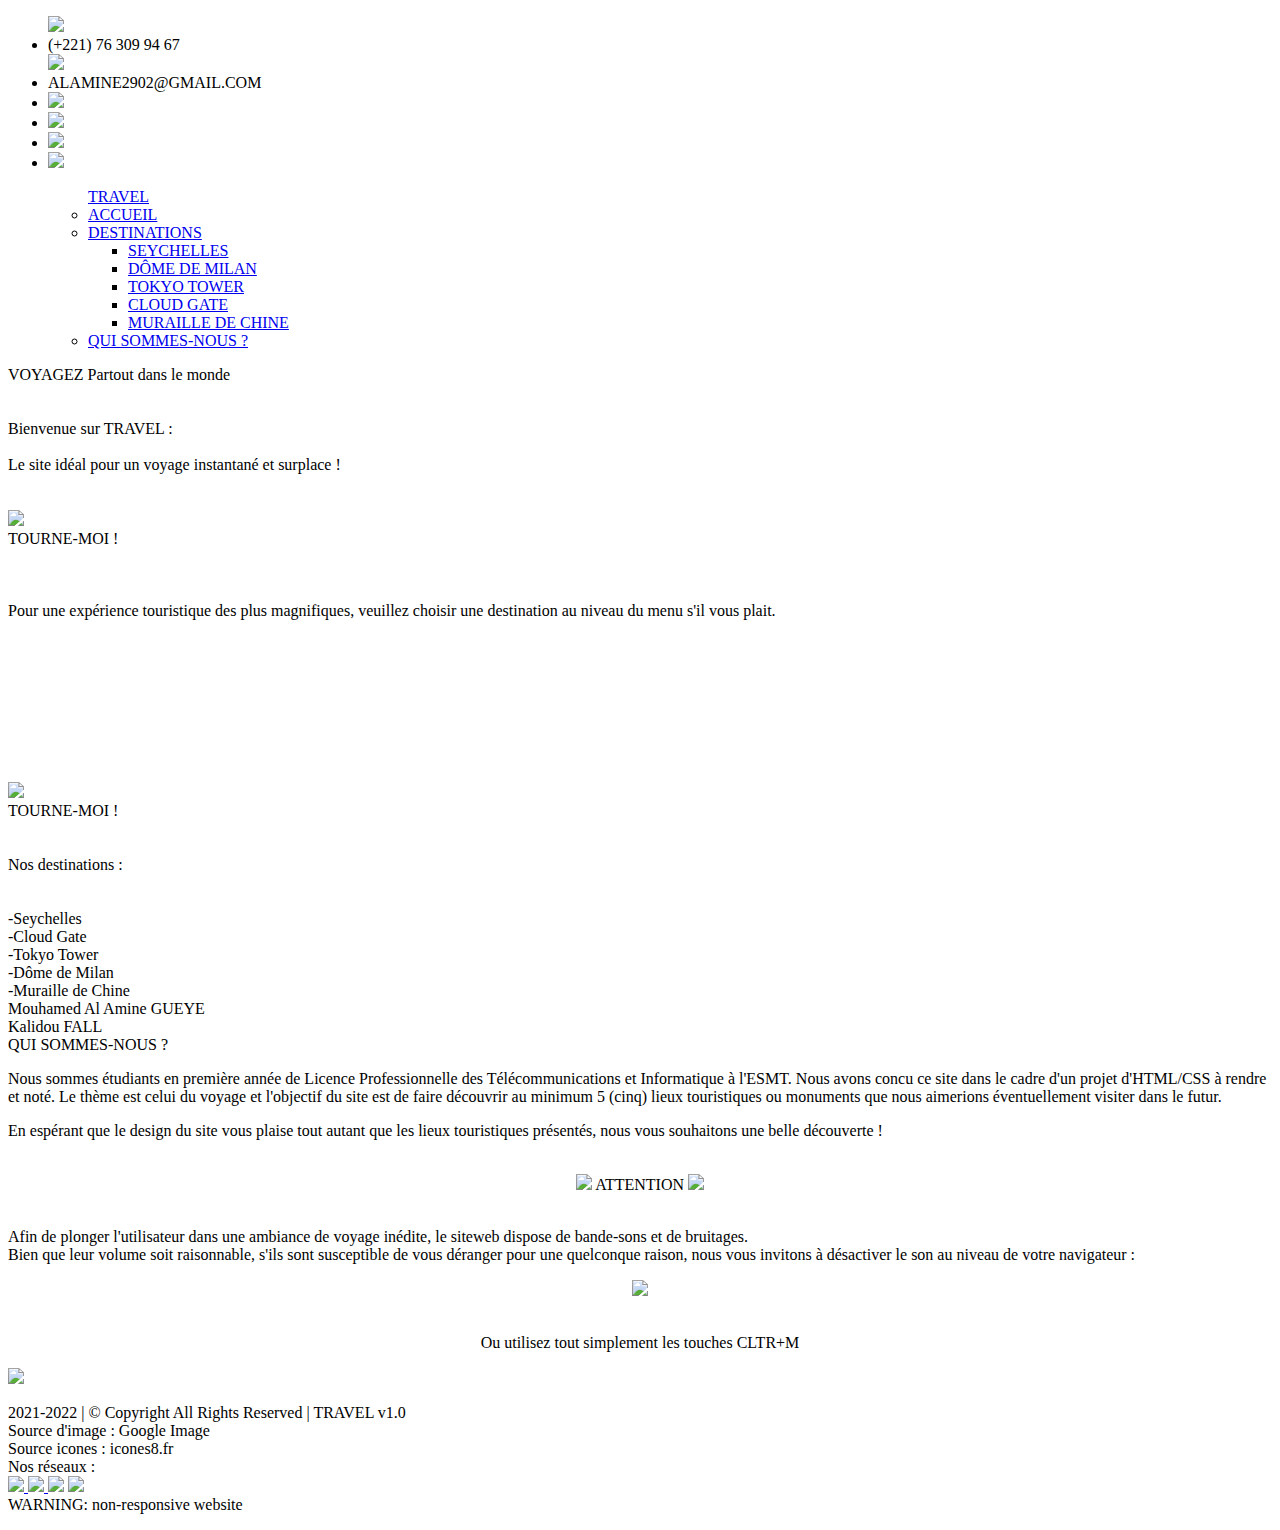
==== index.html @ 3a4a238e "Update index.html" ====
<!DOCTYPE html>
<html>
<head>
	<title>Index</title>
	<meta charset="utf-8">
	<meta name="viewport" content="width=device-width, initial-scale-1.0">
	<link rel="stylesheet" type="text/css" href="main/index.css">
</head>
<body>

<!-- Principal -->
<div id="principal">
		<!-- Entête -->
	<div id="header">
		<ul>
			<img src="https://img.icons8.com/android/24/ffffff/phone.png" height="15" width="auto"><li>(+221) 76 309 94 67</li>
			<img src="https://img.icons8.com/material-rounded/24/ffffff/important-mail.png" height="17" width="auto"><li>
			ALAMINE2902@GMAIL.COM</li>
			<span class="right">
			<li class="right"><a href="index.html"><img src="https://img.icons8.com/material-outlined/24/ffffff/home--v2.png" height="19"></a></li>
			<li class="right"><a href="#"><img src="https://img.icons8.com/android/24/ffffff/globe.png" height="18"></a></li>
			<li class="right"><img src="https://img.icons8.com/material-rounded/24/ffffff/get-revenue.png" height="19"></li>
			<li class="right"><img src="https://img.icons8.com/metro/26/ffffff/zoom-in.png" height="20">
			</li>
			</span>
		</ul>
	</div>
	<!-- Bruitage avion (un peu de Javascript était nécessaire) -->
	<audio id="avion" src="avion.mp4" autoplay="yes">navigateur incompatible</audio>
<script type="text/javascript">
var monElementAudio = document.getElementById('avion');
monElementAudio.volume = 0.1;
</script>

		<!-- Contenu -->
	<div id="container">
			<!-- Navigateur principal -->
			<ul>
				<nav id="menu">
				<ul>	
		<a class="left-box" href="index.html">TRAVEL</a>
				  <li class="btn"><a href="#">ACCUEIL</a></li>
				  <li class="btn"><a href="#">DESTINATIONS</a>
				    <ul>
				      <li><a href="seychelles.html">SEYCHELLES</a></li>
				      <li><a href="domedemilan.html">DÔME DE MILAN</a></li>
				      <li><a href="tokyotower.html">TOKYO TOWER</a></li>
				      <li><a href="cloudgate.html">CLOUD GATE</a></li>
				      <li><a href="murailledechine.html">MURAILLE DE CHINE</a></li>
				    </ul>
				  </li>
				  <li class="btn"><a href="#who">QUI SOMMES-NOUS ?</a></li>
				</ul>
				</nav>
			</ul>
			<!-- Logo animation -->
<div class="title">
	<span class="text1">VOYAGEZ</span>
	<span class="text2">Partout dans le monde</span>
</div>

		<!-- Carte 1 -->
<div class="cardcontainer">
	<div class="carte">
		<div class="devant"><br><br>Bienvenue sur <span class="travel">TRAVEL</span> :<br><br>Le site idéal pour un voyage instantané et surplace !<br><br><br><img src="https://img.icons8.com/windows/96/000000/loop-left-rotation.png" height="30" /><br><span class="averto">TOURNE-MOI !</span></div>
		<div class="derriere"><br><br><br>Pour une expérience touristique des plus magnifiques, veuillez choisir une destination au niveau du menu s'il vous plait.</div>
	</div>
</div>


		<!-- Carte 2 -->
<div class="cardcontainer2">
	<div class="carte2">
		<div class="devant2"><br><br><br><br><br><br><br><br><br><img src="https://img.icons8.com/windows/96/000000/loop-left-rotation.png" height="30" /><br><span class="averto">TOURNE-MOI !</span></div>
		<div class="derriere2"><br><br>Nos destinations :<br><br><br>-Seychelles<br>-Cloud Gate<br>-Tokyo Tower<br>-Dôme de Milan<br>-Muraille de Chine</div>
	</div>
</div>
		<!-- Conteneur 2 -->
		<div class="pied">
			<section id="who"></section>
		<div class="container2">
		<div class="members">
				<div class="member1"></div>

				<div class="member2"></div>

		</div>
		<div class="nom1">Mouhamed Al Amine GUEYE</div>
		<div class="nom2">Kalidou FALL</div>
		</div>
		<!-- Pied de page -->

	<main class="content" role="main">
		
  <span class="qui">QUI SOMMES-NOUS ?</span>
		
  <div class="text">
  <p>Nous sommes étudiants en première année de Licence Professionnelle des Télécommunications et Informatique à l'ESMT. Nous avons concu ce site dans le cadre d'un projet d'HTML/CSS à rendre et noté. Le thème est celui du voyage et l'objectif du site est de faire découvrir au minimum 5 (cinq) lieux touristiques ou monuments que nous aimerions éventuellement visiter dans le futur.</p>

  <p>En espérant que le design du site vous plaise tout autant que les lieux touristiques présentés, nous vous souhaitons une belle découverte !<br><br>

  	<center><img src="https://img.icons8.com/fluent/48/000000/box-important.png">
  	<span class="ATTENTION">ATTENTION </span><img src="https://img.icons8.com/fluent/48/000000/box-important.png"></center><br></p>
  	<p>Afin de plonger l'utilisateur dans une ambiance de voyage inédite, le siteweb dispose de bande-sons et de bruitages.<br>Bien que leur volume soit raisonnable, s'ils sont susceptible de vous déranger pour une quelconque raison, nous vous invitons à désactiver le son au niveau de votre navigateur :</p>
  	<center><img class="attention" src="attention.png"><center>
  	<br><p>Ou utilisez tout simplement les touches CLTR+M</p>
  </div>
  <img class="plane" src="https://img.icons8.com/cute-clipart/64/000000/airplane-mode-on.png"/>
 </main>

<footer class="fixed_footer">
  <div class="content">
    <p>2021-2022 | © Copyright All Rights Reserved | TRAVEL v1.0 <br>Source d'image : Google Image<br>Source icones : icones8.fr<br> Nos réseaux :<br>
    	<a href="https://www.instagram.com/skyla_travel_senegal/?hl=fr" target="_blank">
    		<img class="reseau" src="https://img.icons8.com/fluent/48/000000/instagram-new.png" height="25">
    	</a>
    	<a href="https://www.facebook.com/groups/583351531822187" target="_blank"><img class="reseau" src="https://img.icons8.com/office/16/000000/facebook.png" height="23">
    	</a>
    	<a href="https://web.whatsapp.com" target="_blank"><img class="reseau" src="https://img.icons8.com/offices/30/000000/whatsapp.png" height="23"></a>
    	<a href="https://twitter.com/travel" target="_blank"><img src="https://img.icons8.com/color/48/000000/twitter.png" height="23"></a><br>WARNING: non-responsive website
    	</p>
  </div>
</footer>
</div>
</body>
</html>
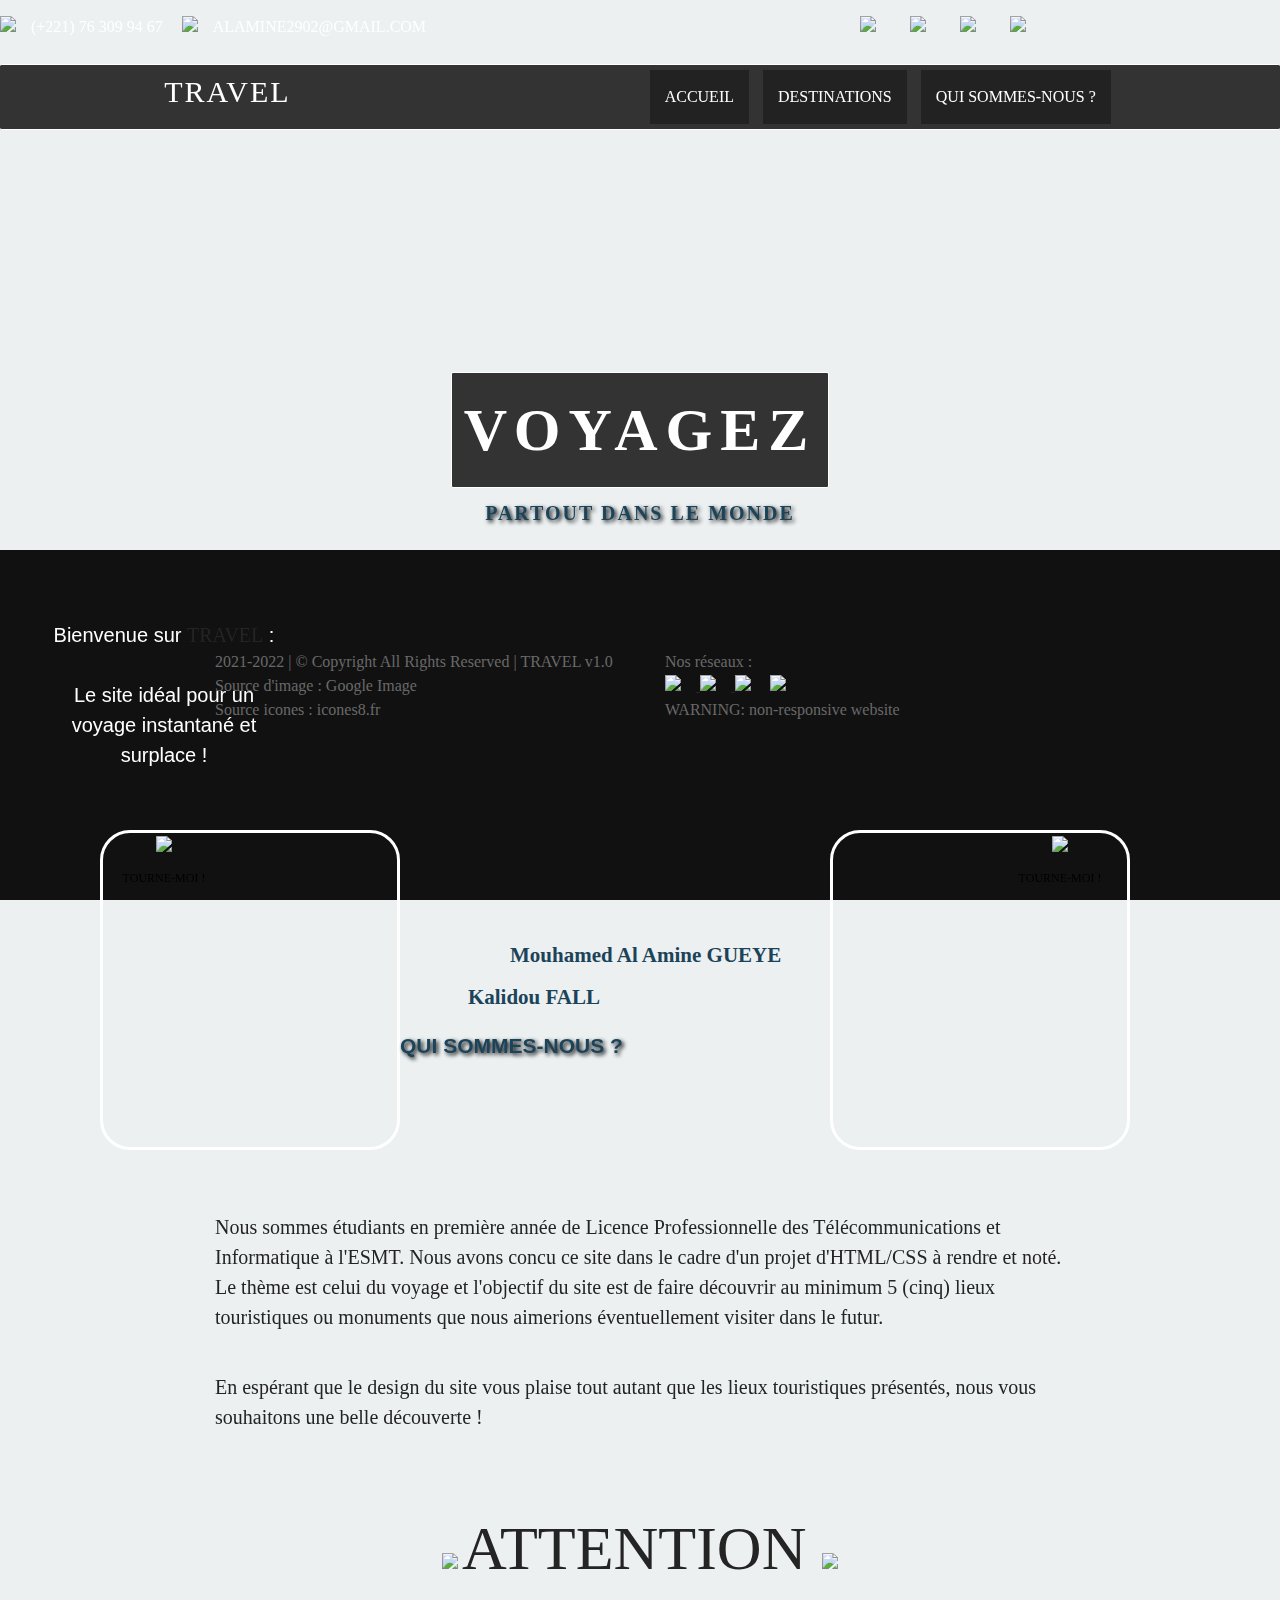
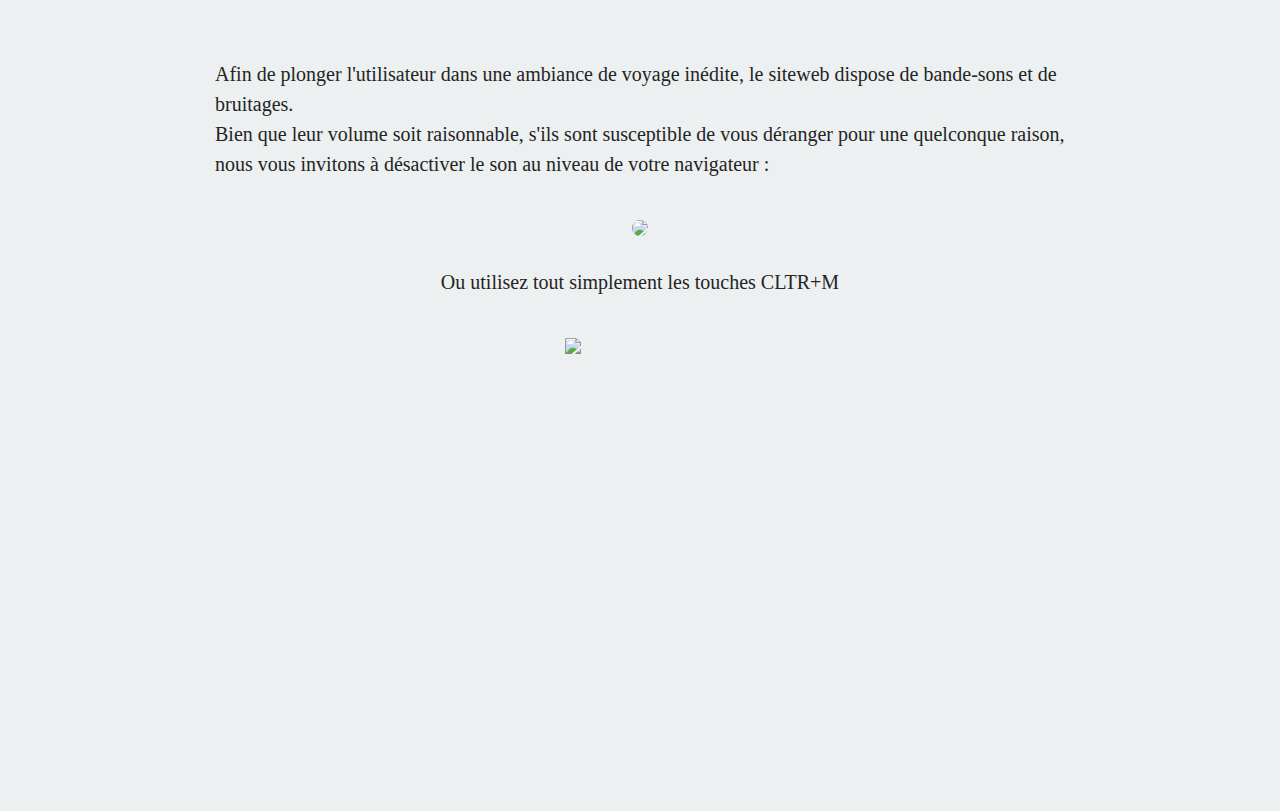
==== commit f1a44195: "Update index.html" ====
--- a/index.html
+++ b/index.html
@@ -4,7 +4,7 @@
 	<title>Index</title>
 	<meta charset="utf-8">
 	<meta name="viewport" content="width=device-width, initial-scale-1.0">
-	<link rel="stylesheet" type="text/css" href="main/index.css">
+	<link rel="stylesheet" type="text/css" href="index.css">
 </head>
 <body>
 
--- a/index.css
+++ b/index.css
@@ -0,0 +1,384 @@
+/*Background*/
+body{
+	background-image: url(travel4.jpg);
+	background-repeat: no-repeat;
+}
+/*Navigateur d'entête*/
+li{
+	display: inline-block;
+	text-decoration: none;
+	padding: 15px;
+	color: white;
+	font-color: inherit,serif, sans-serif;
+	font-size: 16px;
+}
+span.right{
+	padding-left: 400px;
+}
+/*Navigateur principal*/
+* {
+	box-sizing: border-box;
+}
+nav#menu ul {
+	background-color: #333333;
+	list-style: none;
+	margin: 0;
+	padding: 0px;
+	text-align: center;
+	font-family: serif,sans-serif;
+	border-color: white;
+	border-width: 0.5px;
+	border-style: solid;
+	border-radius: 2px;
+	border-left: none;
+	border-right: none;
+	margin-top: 10px;
+}
+nav#menu li{
+	display: inline-block;
+	margin: 5px;
+	padding:0;
+	font-family: serif,sans-serif;
+}
+#menu li a {
+	background-color: #333;
+	color: #FFFFFF;
+	display: block;
+	padding: 15px;
+	text-decoration: none;
+	font-family: serif,sans-serif;
+}
+nav#menu li a:hover {
+	color: #1b4359;
+}
+/* ss menu */
+nav#menu ul li ul {
+	opacity: 0;
+	margin-left:-20px;
+	visibility: hidden;
+	z-index: 5;
+	transition: all 0.25s ease 0s;
+	border-top: none;
+	margin: 0;
+	/* display:none; */
+}
+nav#menu li ul li{
+		display: block;
+		margin: 0;
+}
+nav#menu ul li a {
+	  background-color: #222;
+}
+nav#menu ul li:hover ul {
+	  opacity: 1;
+		margin-left:0;
+	  visibility: visible;
+}
+nav#menu ul li ul {
+ position:absolute;
+}
+a.left-box{
+	color: white;
+	font-color: inherit,serif, sans-serif;
+	font-size: 30px;
+	display: inline-block;
+	text-decoration: none;
+	align-items: center;
+	margin-right: 350px;
+	font-family: sans-serif,serif, inherit;
+	letter-spacing: 2px;
+	margin-bottom: 0px;
+}
+/*Logo animation*/
+*{
+	padding: 0;
+	margin: 0;
+	font-family: sans-serif;
+}
+div.title{
+	text-align: center;
+	position: absolute;
+	transform: translate(-50%,-50%);
+	width: 100%;
+	top: 50%;
+	left: 50%;
+}
+div.title span.text2{
+	display: block;
+	text-transform: uppercase;
+	font-size: 20px;
+	color: #1b4359;
+	font-weight: bold;
+	text-shadow: black 0.1em 0.1em 0.2em;
+	font-family: inherit,sans-serif,serif;
+	letter-spacing: 2px;
+
+}
+span.text1{
+	color: white;
+	font-size: 60px;
+	letter-spacing: 8px;
+	padding-left: 25px;
+	padding: 12px;
+	margin-bottom: 10px;
+	font-weight: 700;
+	position: relative;
+	animation: text 3s 1;
+	background: #333;
+	background-position: center;
+	position: relative;
+	display: inline-block;
+	border-style: solid;
+	border-color: white;
+	border-width: 0.5px;
+	border-radius: 2px;
+}
+span.text2{
+	
+	
+}
+
+@keyframes text{
+	0%{
+		color: #1b4359;
+		margin-bottom: -60px;
+	}
+	30%{
+		letter-spacing: 25px;
+		margin-bottom: -40px;
+	}
+	85%{
+		letter-spacing: 9px;
+		margin-bottom: -40px;
+	}
+}
+/*Carte 1*/
+
+div.cardcontainer{
+	position: absolute;
+	width: 250px;
+	height: 380px;
+	top: 50%;
+	left: 5%;
+	transform: translate(-50%,-50%);
+	margin-top: 300px;
+	margin-left: 100px;
+}
+div.carte{
+	position: absolute;
+	width: 100%;
+	height: 100%;
+	transform-style: preserve-3d;
+	transition: all 1s ease;
+}
+div.devant{
+	position: absolute;
+	width: 100%;
+	height: 100%;
+	backface-visibility: hidden;
+	background-image: url(hublot1.jpg);
+	color: white;
+	text-align: center;
+	font-family: sans-serif,serif;
+	border-radius: 50px;
+	font-weight: bolder;
+	font-size: 20px;
+}
+
+span.averto{
+    color: black;
+    font-size: 12px;
+}
+div.derriere{
+	position: absolute;
+	width: 100%;
+	height: 100%;
+	backface-visibility: hidden;
+	background-image: url(image.jpg);
+	color: white;
+	text-align: center;
+	font-family: sans-serif,serif;
+	border-radius: 50px;
+	font-weight: bolder;
+	font-size: 20px;
+	transform: rotateY(180deg);
+}
+
+div.carte:hover{
+	transform: rotateY(180deg);
+}
+
+/*Carte 2*/
+
+div.cardcontainer2{
+	position: absolute;
+	width: 250px;
+	height: 380px;
+	top: 50%;
+	left: 75%;
+	transform: translate(-50%,-50%);
+	margin-top: 300px;
+	margin-left: 100px;
+}
+div.carte2{
+	position: absolute;
+	width: 100%;
+	height: 100%;
+	transform-style: preserve-3d;
+	transition: all 1s ease;
+}
+div.devant2{
+	position: absolute;
+	width: 100%;
+	height: 100%;
+	backface-visibility: hidden;
+	background-image: url(citation.png);
+	color: white;
+	text-align: center;
+	font-family: sans-serif,serif;
+	border-radius: 50px;
+	font-weight: bolder;
+	font-size: 20px;
+	background-position: 50%;
+}
+
+div.derriere2{
+	position: absolute;
+	width: 100%;
+	height: 100%;
+	backface-visibility: hidden;
+	background-image: url(destinations.jpg);
+	color: white;
+	text-align: center;
+	font-family: sans-serif,serif;
+	border-radius: 50px;
+	font-weight: bolder;
+	font-size: 20px;
+	transform: rotateY(180deg);
+}
+
+div.carte2:hover{
+	transform: rotateY(180deg);
+}
+
+/*membres*/
+
+div.members{
+	margin-top: 800px;
+	margin-left: 100px;
+}
+div.member1{
+	background-image: url(member1.jfif);
+	width: 300px;
+	height: 320px;
+	float: left;
+	border-radius: 30px;
+	border-style: solid;
+	border-color: white;
+	margin-top: -100px;
+}
+
+div.member2{
+	background-image: url(member2.jpeg);
+	width: 300px;
+	height: 320px;
+	float: right;
+	border-radius: 30px;
+	border-style: solid;
+	border-color: white;
+	margin-right: 150px;
+	margin-top: -100px;
+}
+span.qui{
+	font-size: 21px;
+	text-align: center;
+	padding-bottom: 30px;
+	color: #1b4359;
+	font-family: sans-serif;
+	text-shadow: black 0.1em 0.1em 0.2em;
+	font-weight: bold;
+
+}
+div.nom1{
+	padding-top: 10px;
+	padding-left: 110px;
+	color: #1b4359;
+	font-size: 21px;
+	font-weight: bold;
+	float: left;
+}
+div.nom2{
+	padding-top: 10px;
+	padding-right: 230px;
+	color: #1b4359;
+	font-size: 21px;
+	font-weight: bold;
+	float: right;
+}
+
+/*Pied de page*/
+
+@import url(https://fonts.googleapis.com/css?family=Merriweather:300,900);
+
+*, *:before, *:after{
+  box-sizing: border-box;
+  font: 300 1em/1.5 'Merriweather', serif; color: #242424;
+  padding: 0; margin: 0;
+}
+html, div.pied{background: rgb(236, 240, 241);}
+
+.content{
+  width: 850px; 
+  margin: auto;
+  margin-bottom: 350px; /* Same height as footer */
+  padding: 100px 0;
+}
+  h1{
+    color: #111;
+    font-size: 3em;
+    font-weight: 900;
+    padding: 0 0 20px 0;
+  }
+  h2{
+    color: #111;
+    font-size: 2em;
+    font-weight: 900;
+    padding: 0 0 15px 0;
+  }
+  p{
+    font-size: 1.25em;
+    padding: 0 0 40px 0;
+  }
+
+.fixed_footer{
+  width: 100%;
+  height: 350px;
+  background: #111;
+  position: fixed; left: 0; bottom: 0;
+  z-index: -100;
+}
+   .fixed_footer p{
+    color: #696969;
+    column-count: 2;
+    column-gap: 50px;
+    font-size: 1em;
+    font-weight: 300;
+  }
+/*Texte*/
+div.text{
+	padding-top: 150px;
+}
+span.ATTENTION{
+	font-size: 62px;
+}
+img.attention{
+	border-radius: 20px;
+}
+
+/*Images*/
+img.plane{
+	margin-left: 350px;
+}
+img.reseau{
+	margin-right: 15px;
+}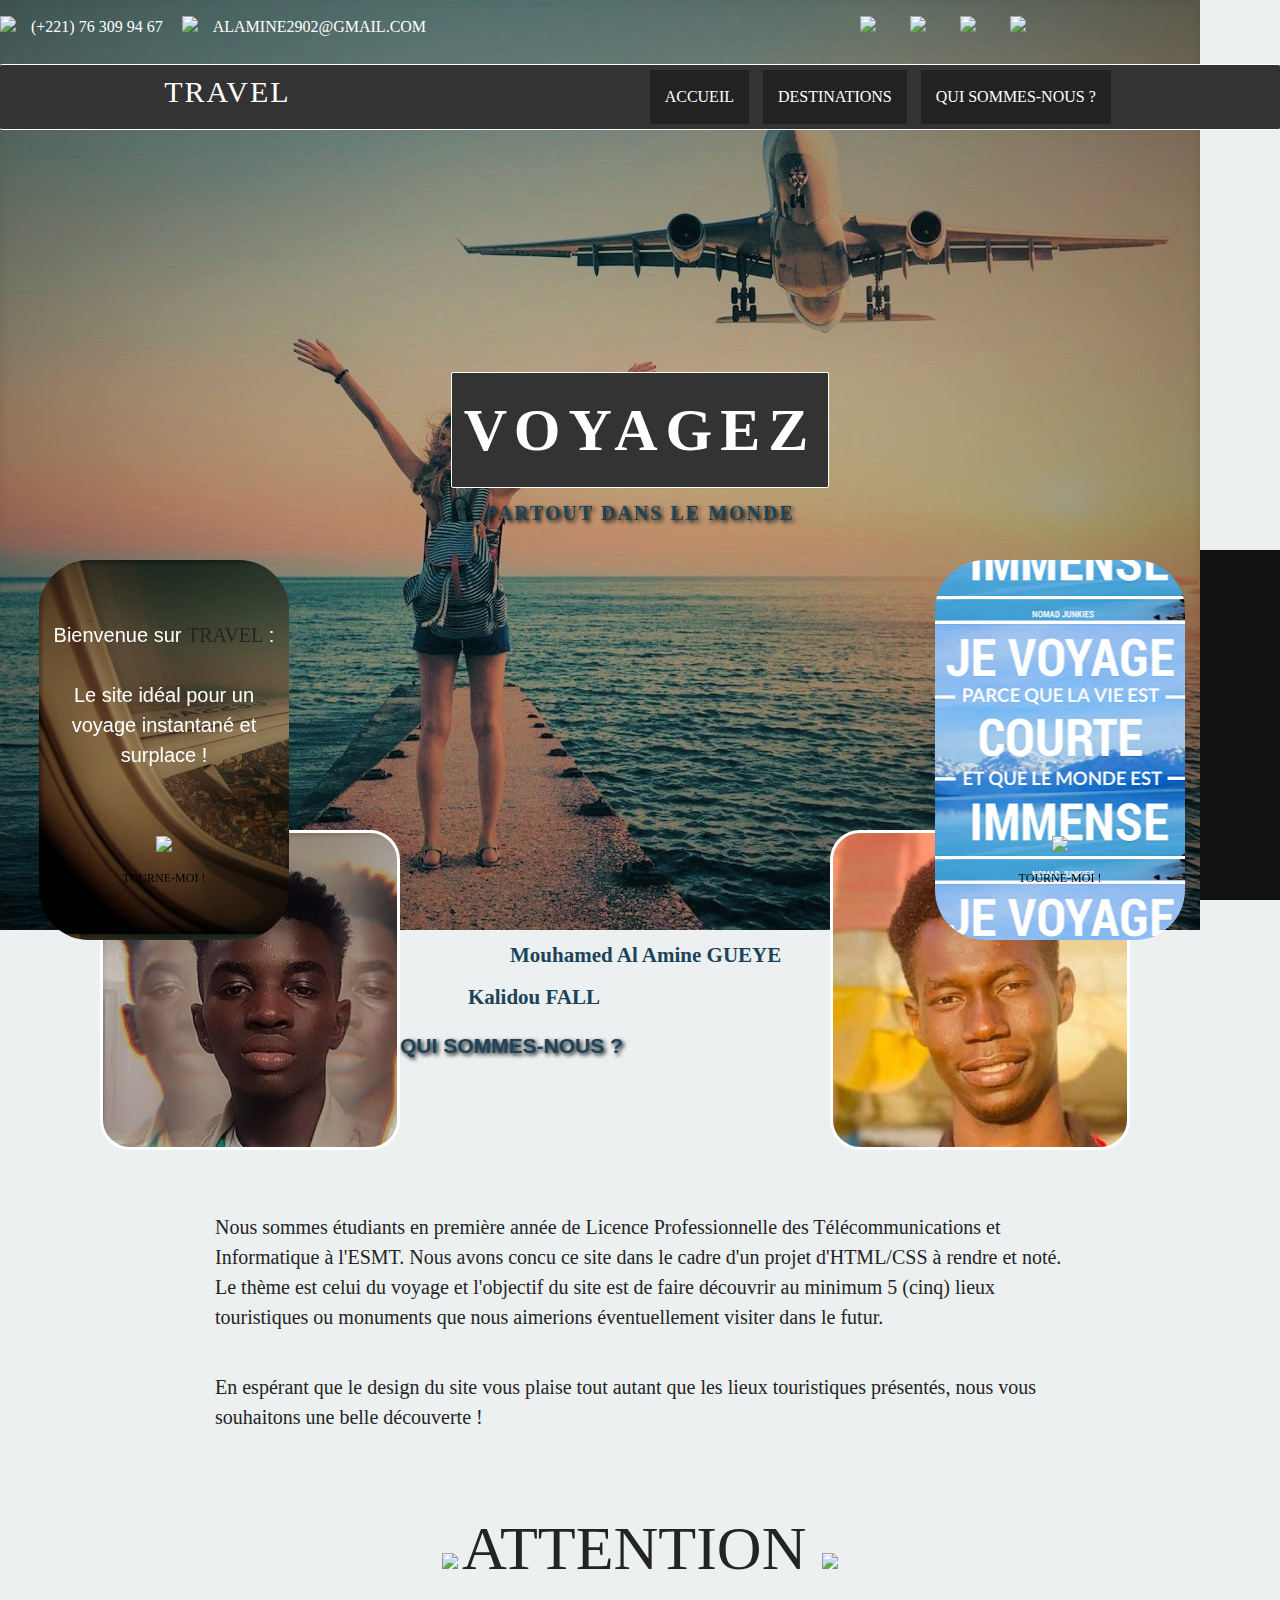
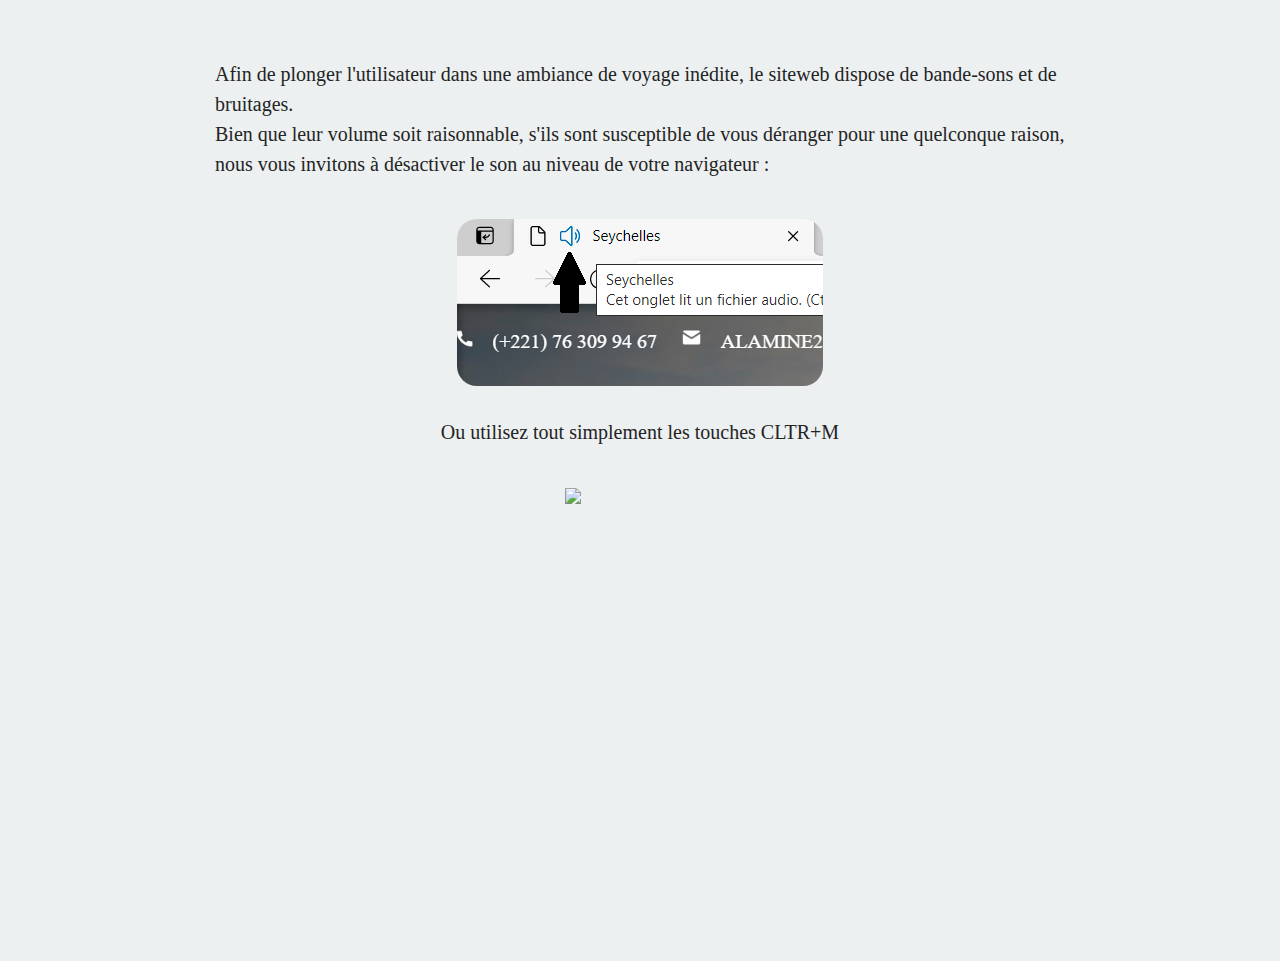
==== commit 64f32007: "Update index.html" ====
--- a/index.html
+++ b/index.html
@@ -5,6 +5,7 @@
 	<meta charset="utf-8">
 	<meta name="viewport" content="width=device-width, initial-scale-1.0">
 	<link rel="stylesheet" type="text/css" href="index.css">
+<link rel="icon" type="image/png" sizes="16x16" href="https://img.icons8.com/cute-clipart/64/000000/airplane-mode-on.png">
 </head>
 <body>
 
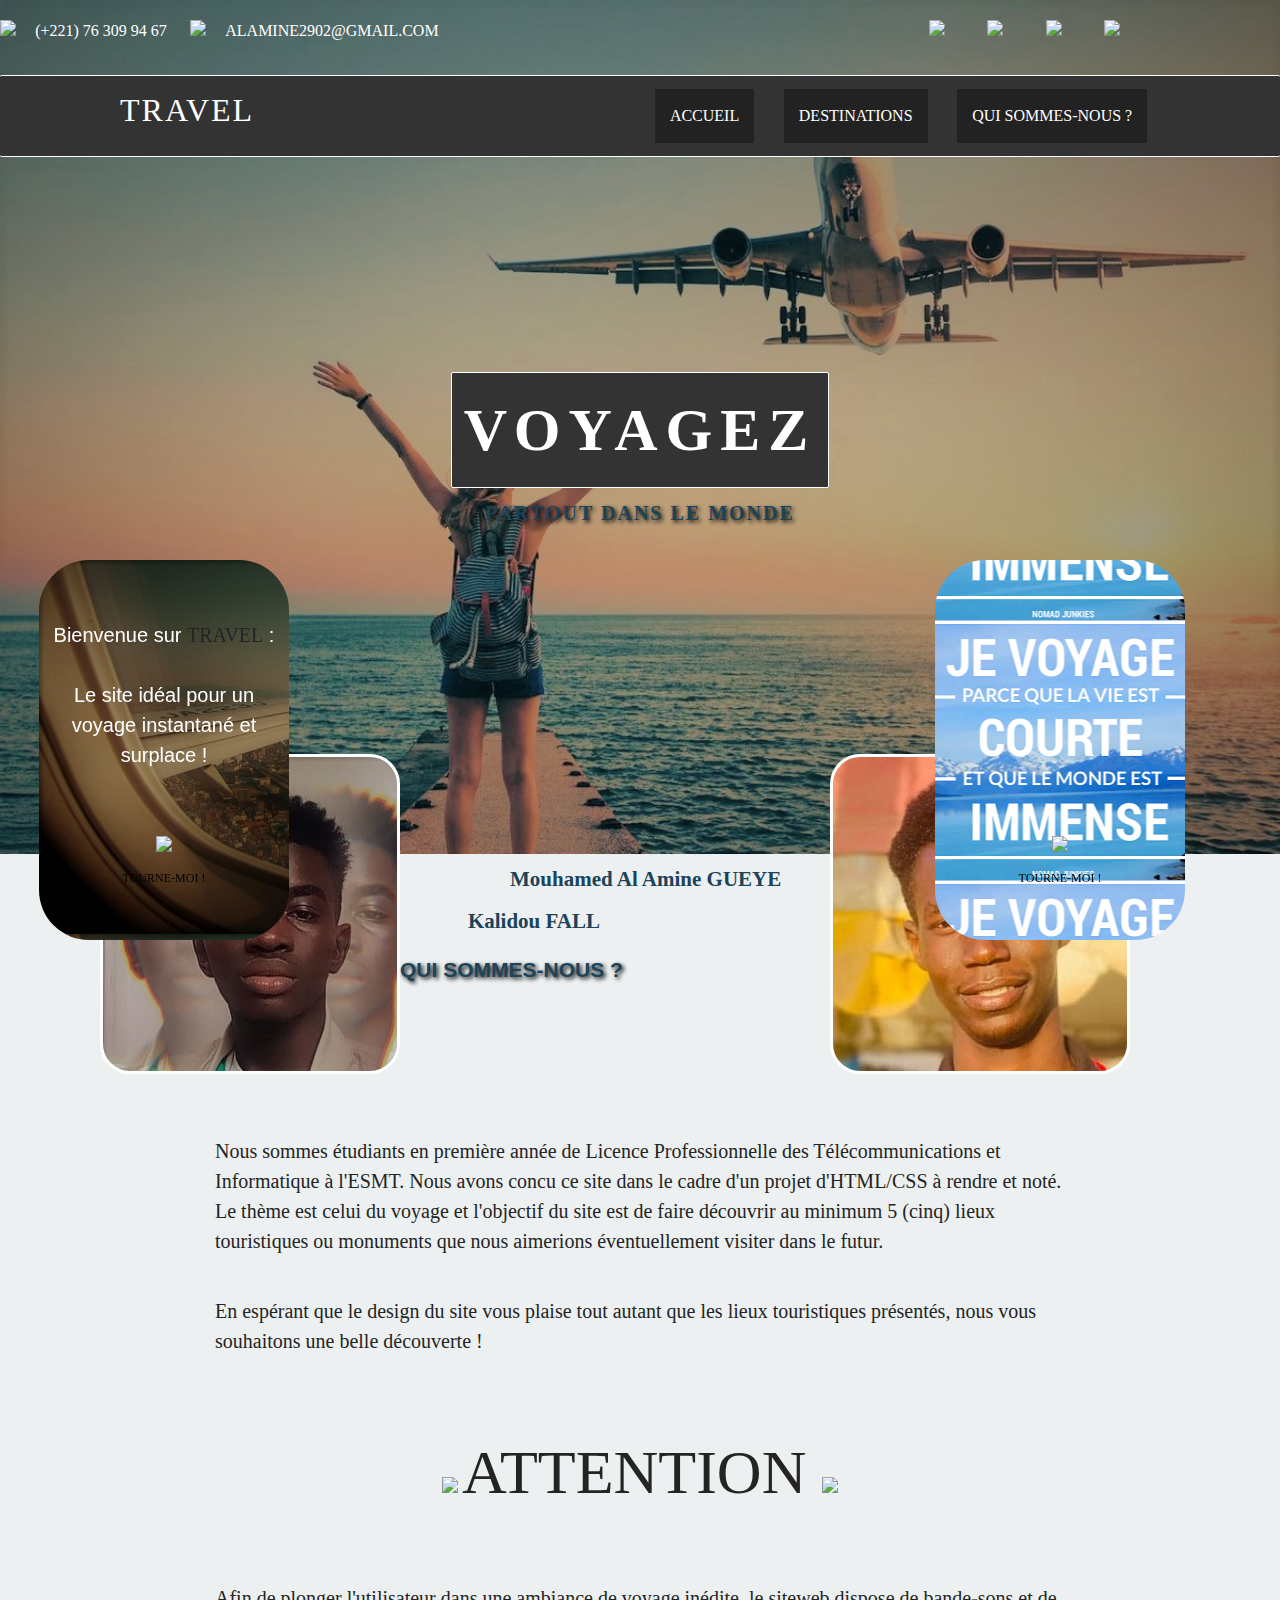
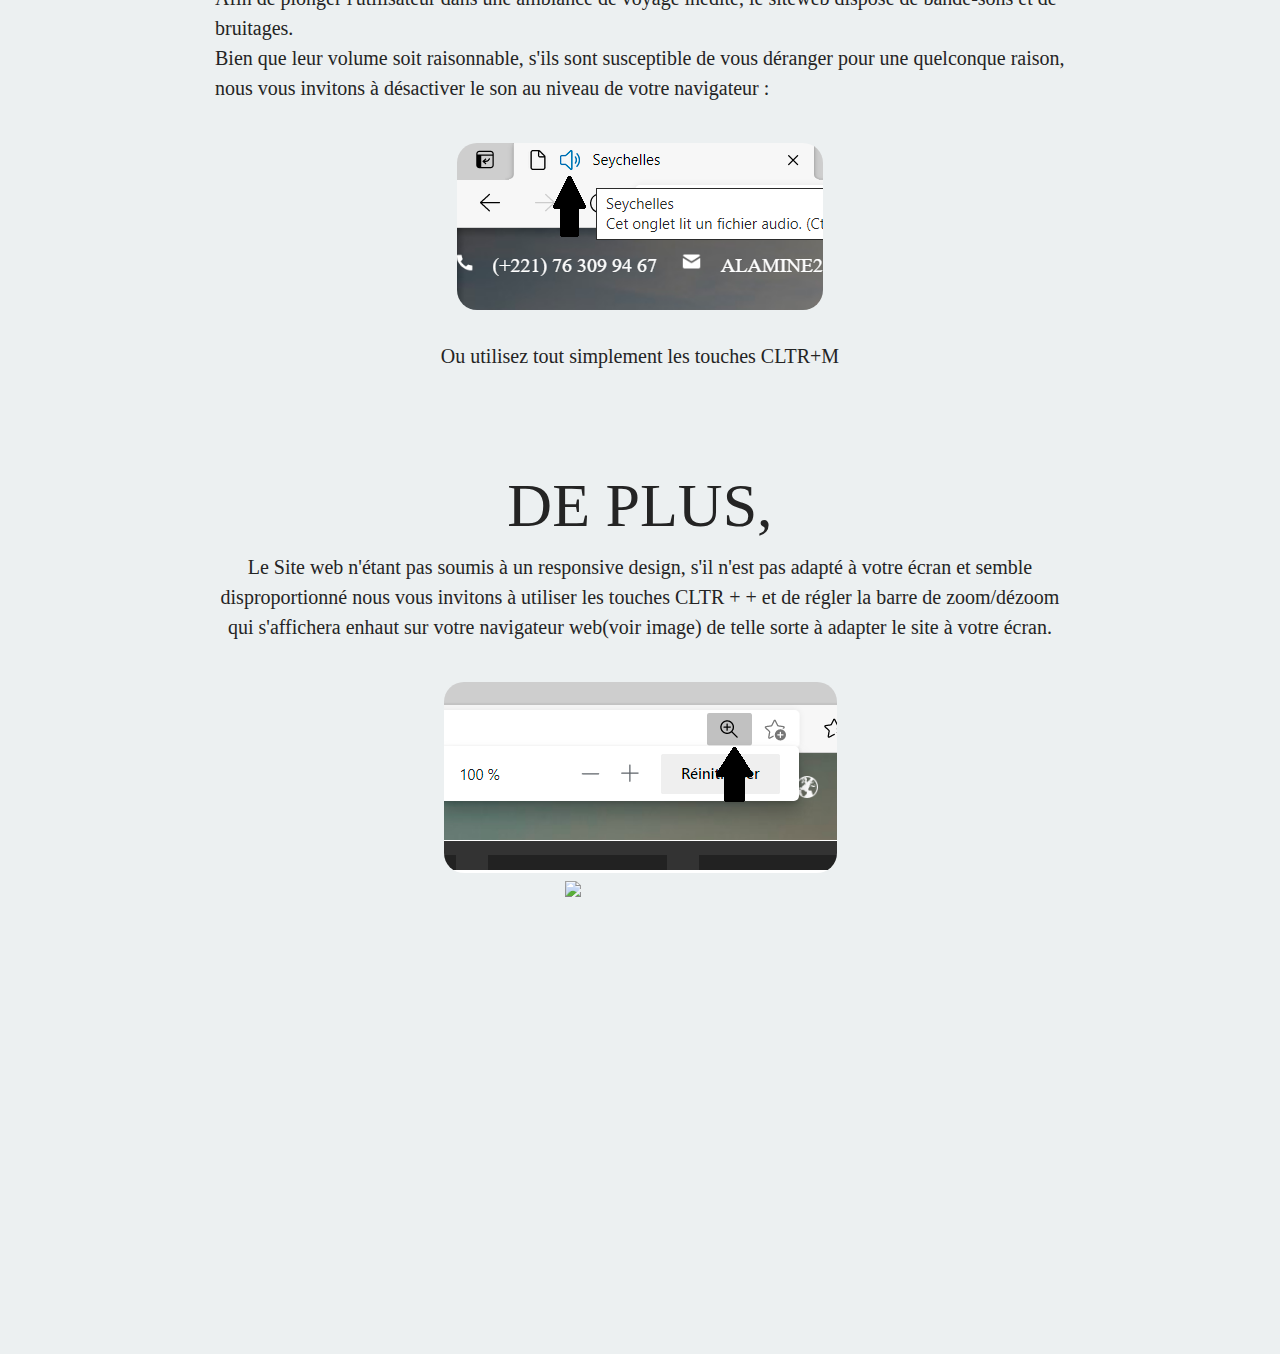
==== commit aa9e48c7: "Update index.html" ====
--- a/index.html
+++ b/index.html
@@ -3,8 +3,9 @@
 <head>
 	<title>Index</title>
 	<meta charset="utf-8">
-	<meta name="viewport" content="width=device-width, initial-scale-1.0">
 	<link rel="stylesheet" type="text/css" href="index.css">
+<meta name="viewport" content="width=device-width"/>
+<meta name="viewport" content="width=device-width, target-densitydpi=device-dpi"/>
 <link rel="icon" type="image/png" sizes="16x16" href="https://img.icons8.com/cute-clipart/64/000000/airplane-mode-on.png">
 </head>
 <body>
@@ -104,8 +105,11 @@
   	<span class="ATTENTION">ATTENTION </span><img src="https://img.icons8.com/fluent/48/000000/box-important.png"></center><br></p>
   	<p>Afin de plonger l'utilisateur dans une ambiance de voyage inédite, le siteweb dispose de bande-sons et de bruitages.<br>Bien que leur volume soit raisonnable, s'ils sont susceptible de vous déranger pour une quelconque raison, nous vous invitons à désactiver le son au niveau de votre navigateur :</p>
   	<center><img class="attention" src="attention.png"><center>
-  	<br><p>Ou utilisez tout simplement les touches CLTR+M</p>
-  </div>
+  	<br><p>Ou utilisez tout simplement les touches CLTR+M</p><br><br><span class="ATTENTION">
+		DE PLUS,</span><br><p>Le Site web n'étant pas soumis à un responsive design, s'il n'est pas
+adapté à votre écran et semble disproportionné nous vous invitons à utiliser les touches CLTR + + et de régler la barre de zoom/dézoom qui s'affichera enhaut sur votre navigateur web(voir image)
+de telle sorte à adapter le site à votre écran.</p> <center><img class="attention" src="zoom.png"><center>
+</div>
   <img class="plane" src="https://img.icons8.com/cute-clipart/64/000000/airplane-mode-on.png"/>
  </main>
 
--- a/index.css
+++ b/index.css
@@ -2,18 +2,19 @@
 body{
 	background-image: url(travel4.jpg);
 	background-repeat: no-repeat;
+	background-size: 100%;
 }
 /*Navigateur d'entête*/
 li{
 	display: inline-block;
 	text-decoration: none;
-	padding: 15px;
+	padding: 1.5%;
 	color: white;
 	font-color: inherit,serif, sans-serif;
-	font-size: 16px;
+	font-size: 100%;
 }
 span.right{
-	padding-left: 400px;
+	padding-left: 35%;
 }
 /*Navigateur principal*/
 * {
@@ -23,20 +24,20 @@
 	background-color: #333333;
 	list-style: none;
 	margin: 0;
-	padding: 0px;
+	padding: 0;
 	text-align: center;
 	font-family: serif,sans-serif;
 	border-color: white;
-	border-width: 0.5px;
+	border-width: 1px;
 	border-style: solid;
 	border-radius: 2px;
 	border-left: none;
 	border-right: none;
-	margin-top: 10px;
+	margin-top: 1%;
 }
 nav#menu li{
 	display: inline-block;
-	margin: 5px;
+	margin: 1%;
 	padding:0;
 	font-family: serif,sans-serif;
 }
@@ -54,7 +55,7 @@
 /* ss menu */
 nav#menu ul li ul {
 	opacity: 0;
-	margin-left:-20px;
+	margin-left:-5%;
 	visibility: hidden;
 	z-index: 5;
 	transition: all 0.25s ease 0s;
@@ -80,14 +81,14 @@
 a.left-box{
 	color: white;
 	font-color: inherit,serif, sans-serif;
-	font-size: 30px;
+	font-size: 200%;
 	display: inline-block;
 	text-decoration: none;
 	align-items: center;
-	margin-right: 350px;
+	margin-right: 30%;
 	font-family: sans-serif,serif, inherit;
 	letter-spacing: 2px;
-	margin-bottom: 0px;
+	margin-bottom: 0;
 }
 /*Logo animation*/
 *{
@@ -381,4 +382,7 @@
 }
 img.reseau{
 	margin-right: 15px;
-}+}
+div.pied{
+	margin-top: -8%;
+}
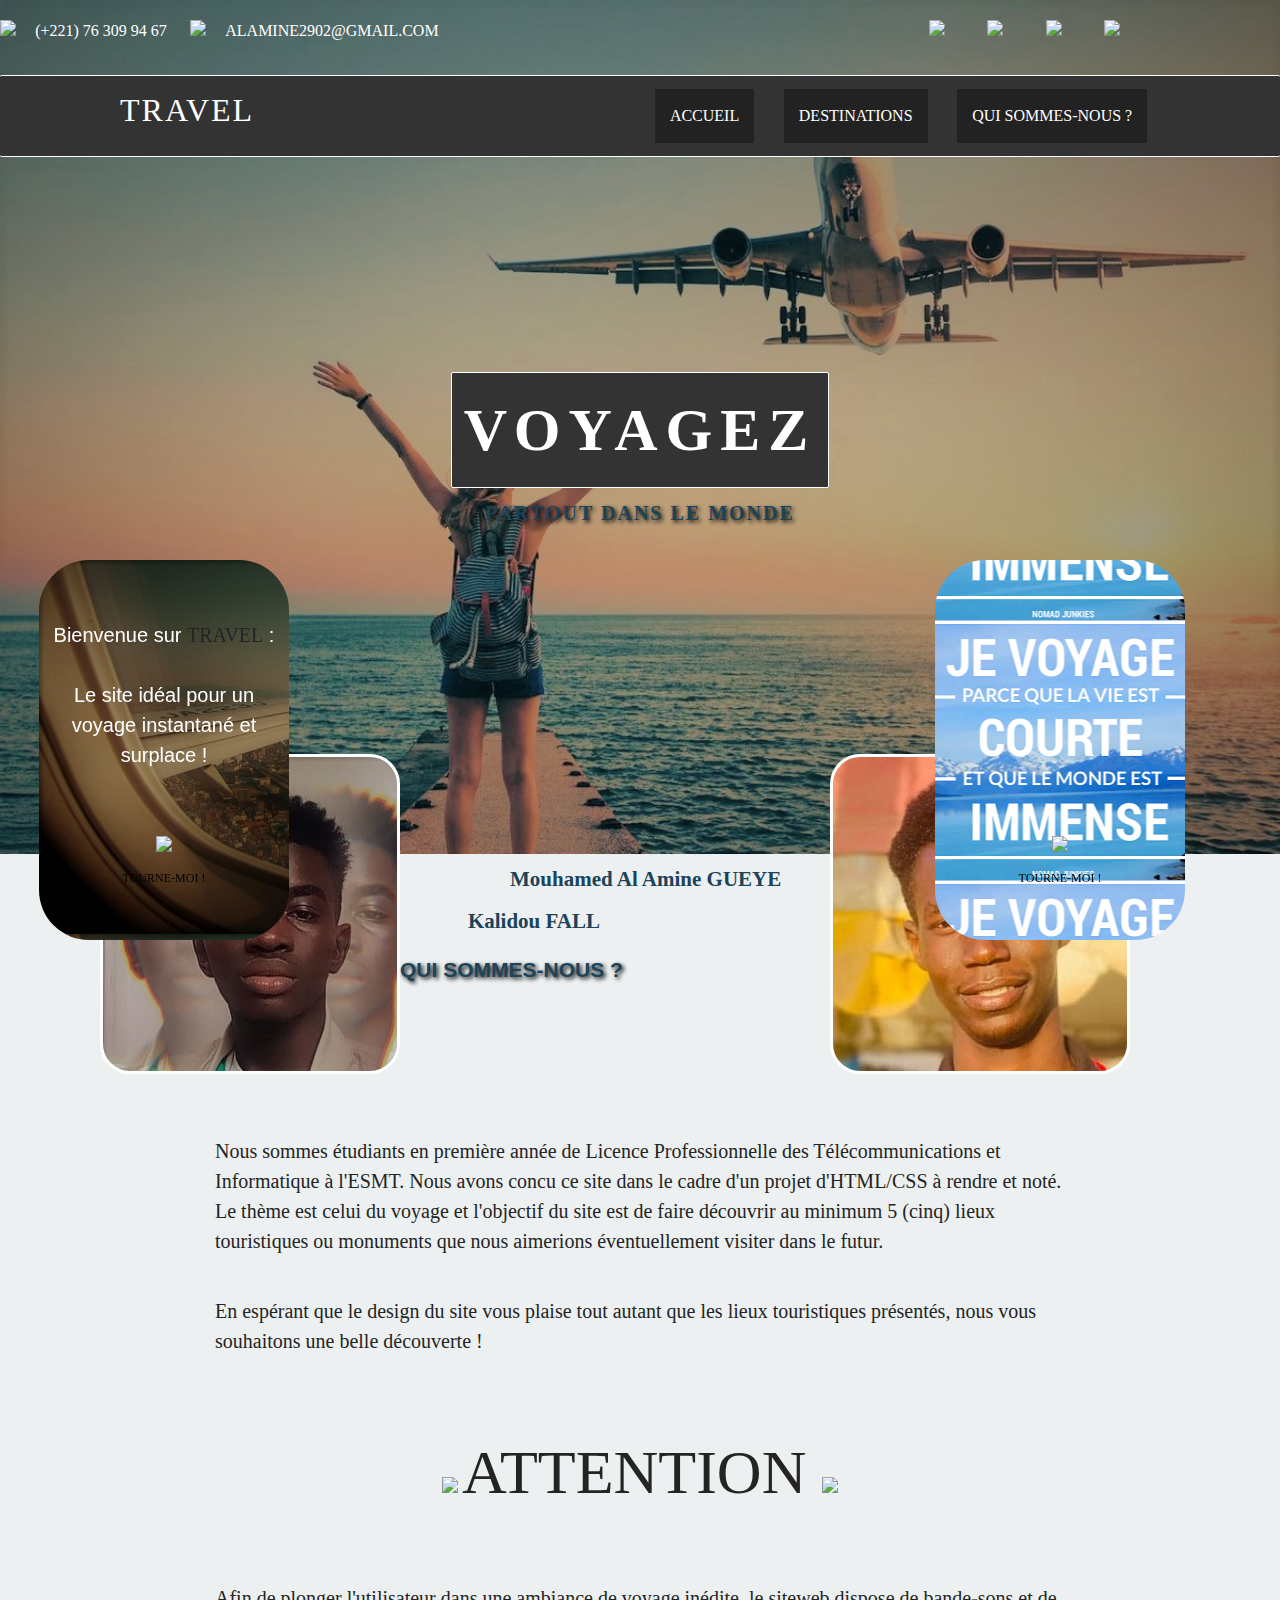
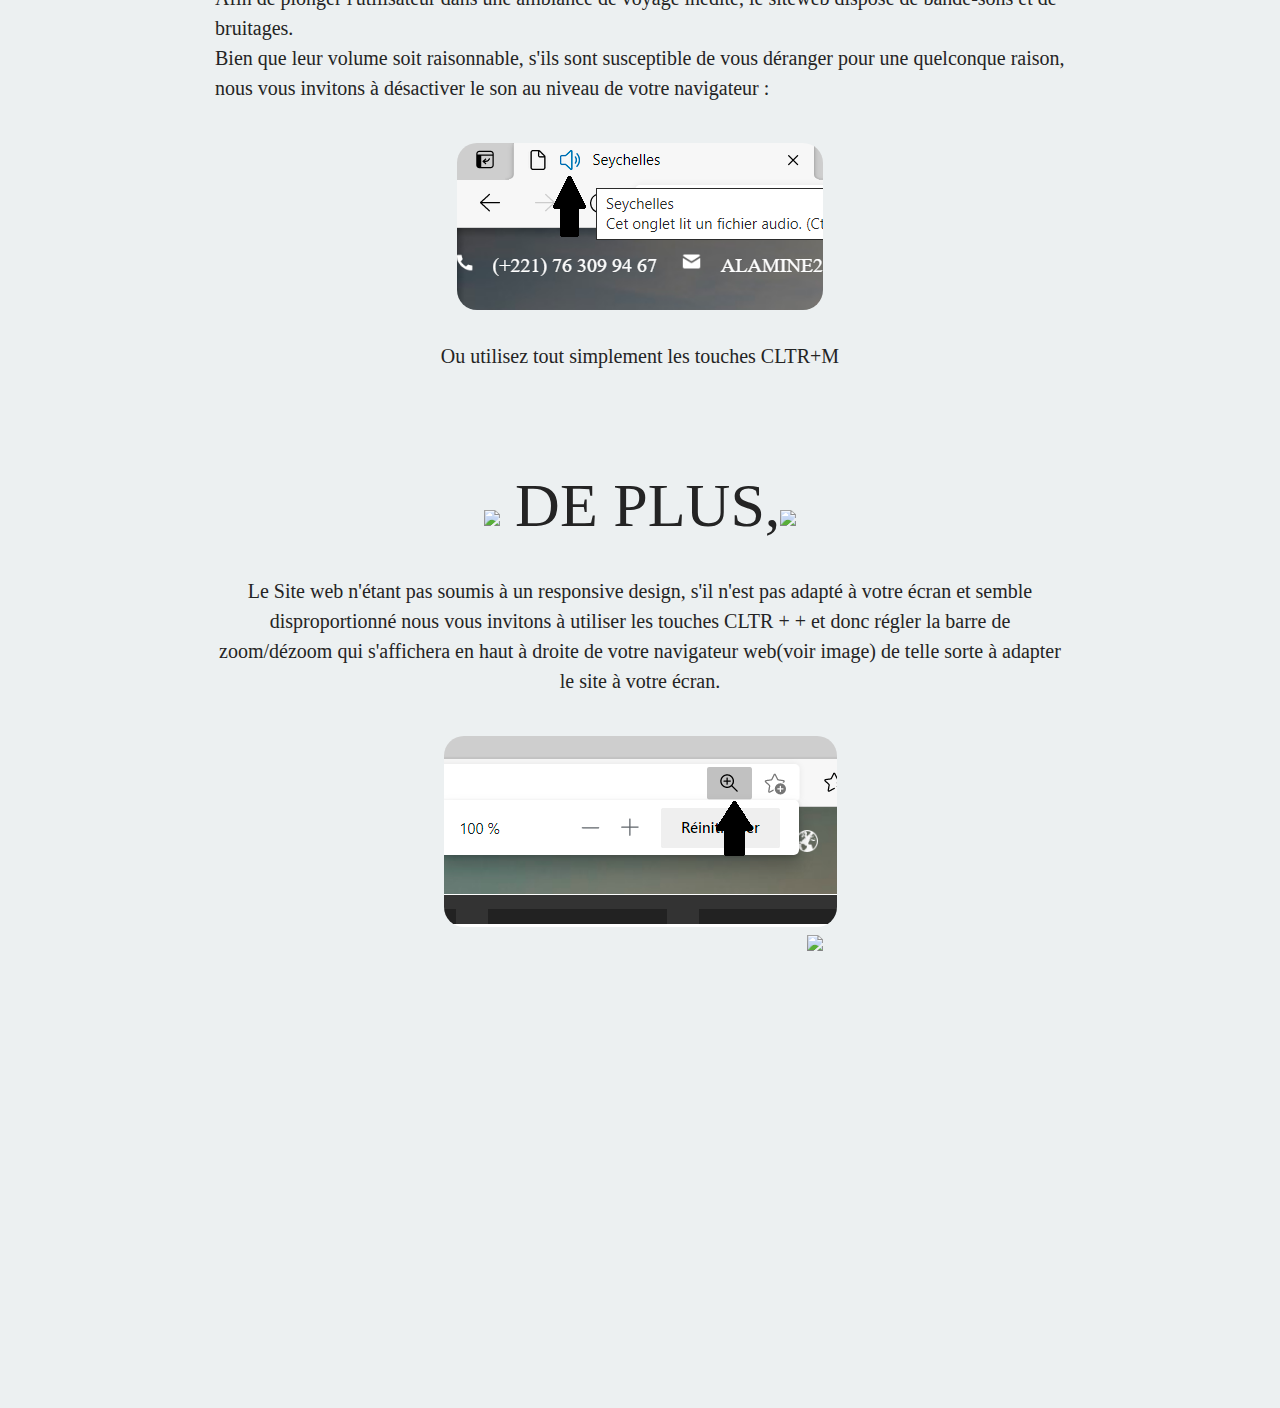
==== commit e5a9e6eb: "Update index.html" ====
--- a/index.html
+++ b/index.html
@@ -105,12 +105,12 @@
   	<span class="ATTENTION">ATTENTION </span><img src="https://img.icons8.com/fluent/48/000000/box-important.png"></center><br></p>
   	<p>Afin de plonger l'utilisateur dans une ambiance de voyage inédite, le siteweb dispose de bande-sons et de bruitages.<br>Bien que leur volume soit raisonnable, s'ils sont susceptible de vous déranger pour une quelconque raison, nous vous invitons à désactiver le son au niveau de votre navigateur :</p>
   	<center><img class="attention" src="attention.png"><center>
-  	<br><p>Ou utilisez tout simplement les touches CLTR+M</p><br><br><span class="ATTENTION">
-		DE PLUS,</span><br><p>Le Site web n'étant pas soumis à un responsive design, s'il n'est pas
-adapté à votre écran et semble disproportionné nous vous invitons à utiliser les touches CLTR + + et de régler la barre de zoom/dézoom qui s'affichera enhaut sur votre navigateur web(voir image)
+  	<br><p>Ou utilisez tout simplement les touches CLTR+M</p><br><br><img src="https://img.icons8.com/fluent/48/000000/box-important.png"><span class="ATTENTION">
+		DE PLUS,</span><img src="https://img.icons8.com/fluent/48/000000/box-important.png"><br><br><p>Le Site web n'étant pas soumis à un responsive design, s'il n'est pas
+adapté à votre écran et semble disproportionné nous vous invitons à utiliser les touches CLTR + + et donc régler la barre de zoom/dézoom qui s'affichera en haut à droite de votre navigateur web(voir image)
 de telle sorte à adapter le site à votre écran.</p> <center><img class="attention" src="zoom.png"><center>
 </div>
-  <img class="plane" src="https://img.icons8.com/cute-clipart/64/000000/airplane-mode-on.png"/>
+  <center><img class="plane" src="https://img.icons8.com/cute-clipart/64/000000/airplane-mode-on.png"/></center
  </main>
 
 <footer class="fixed_footer">
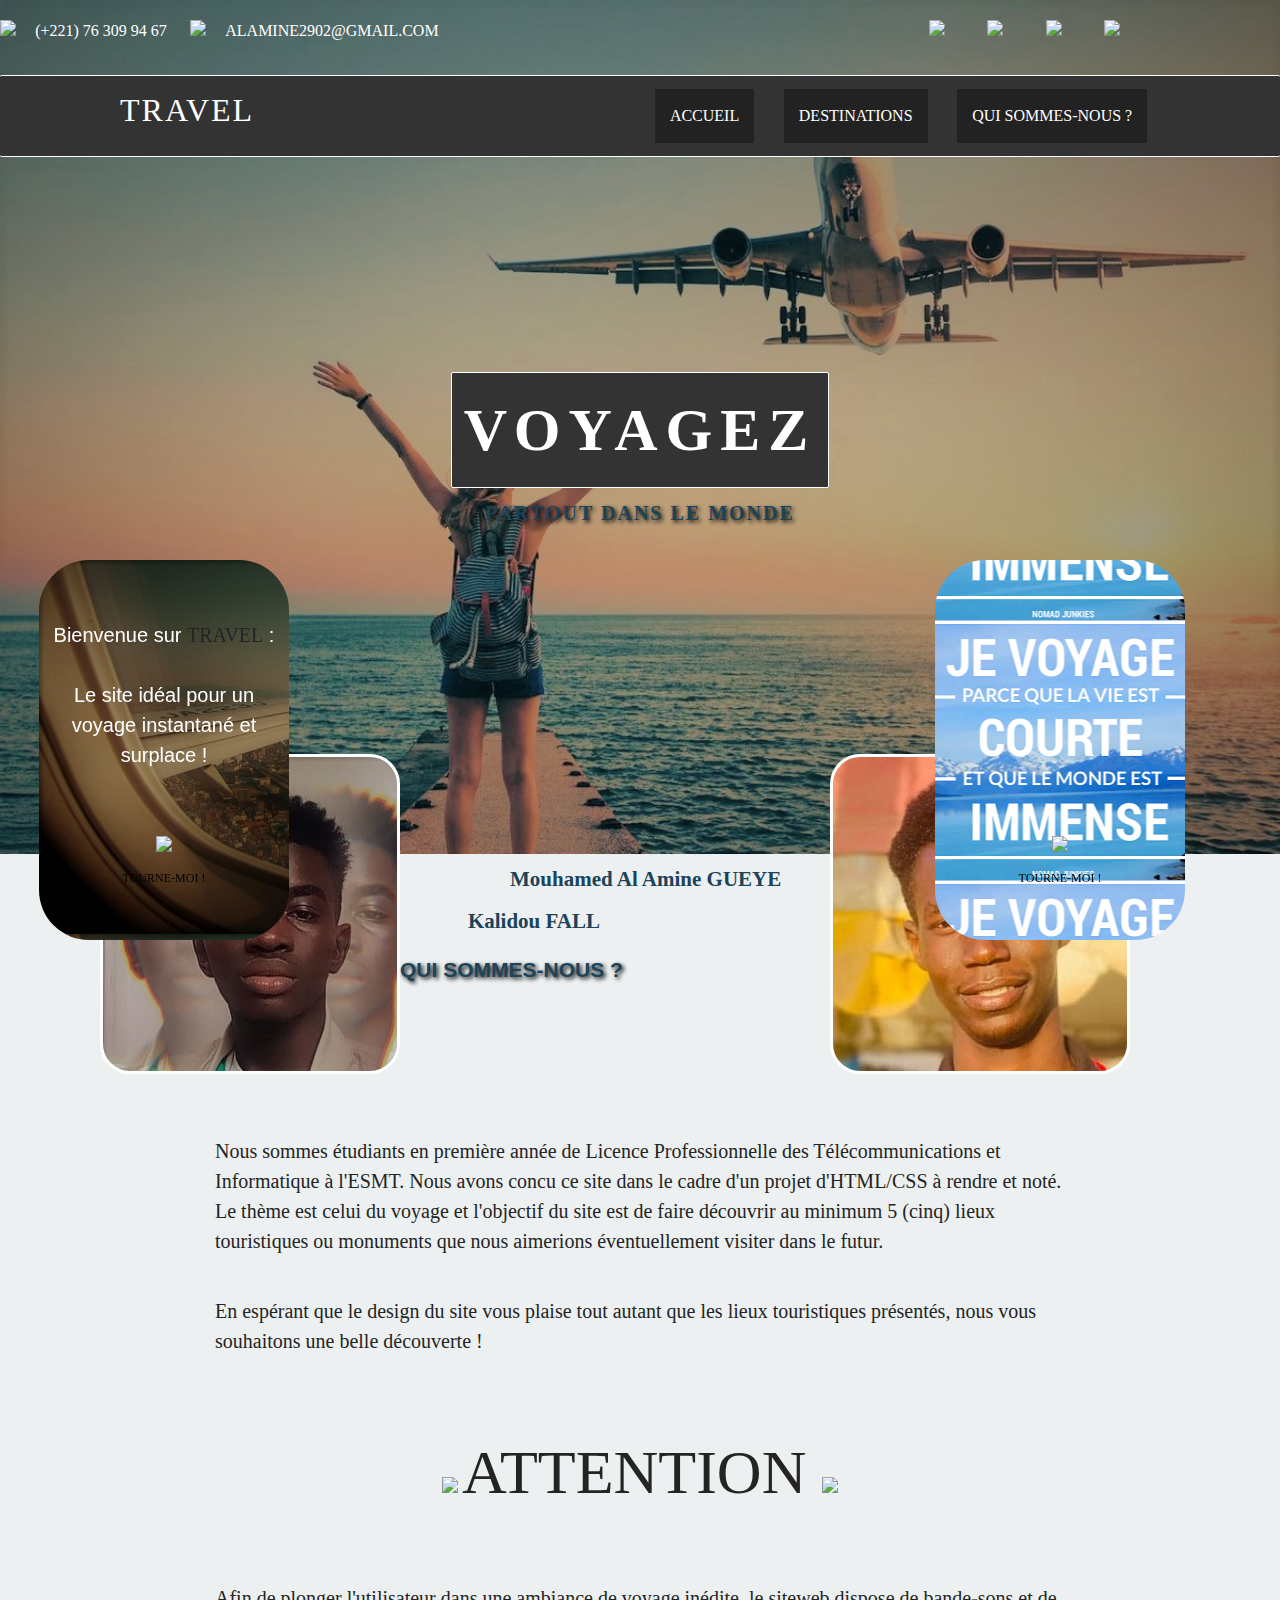
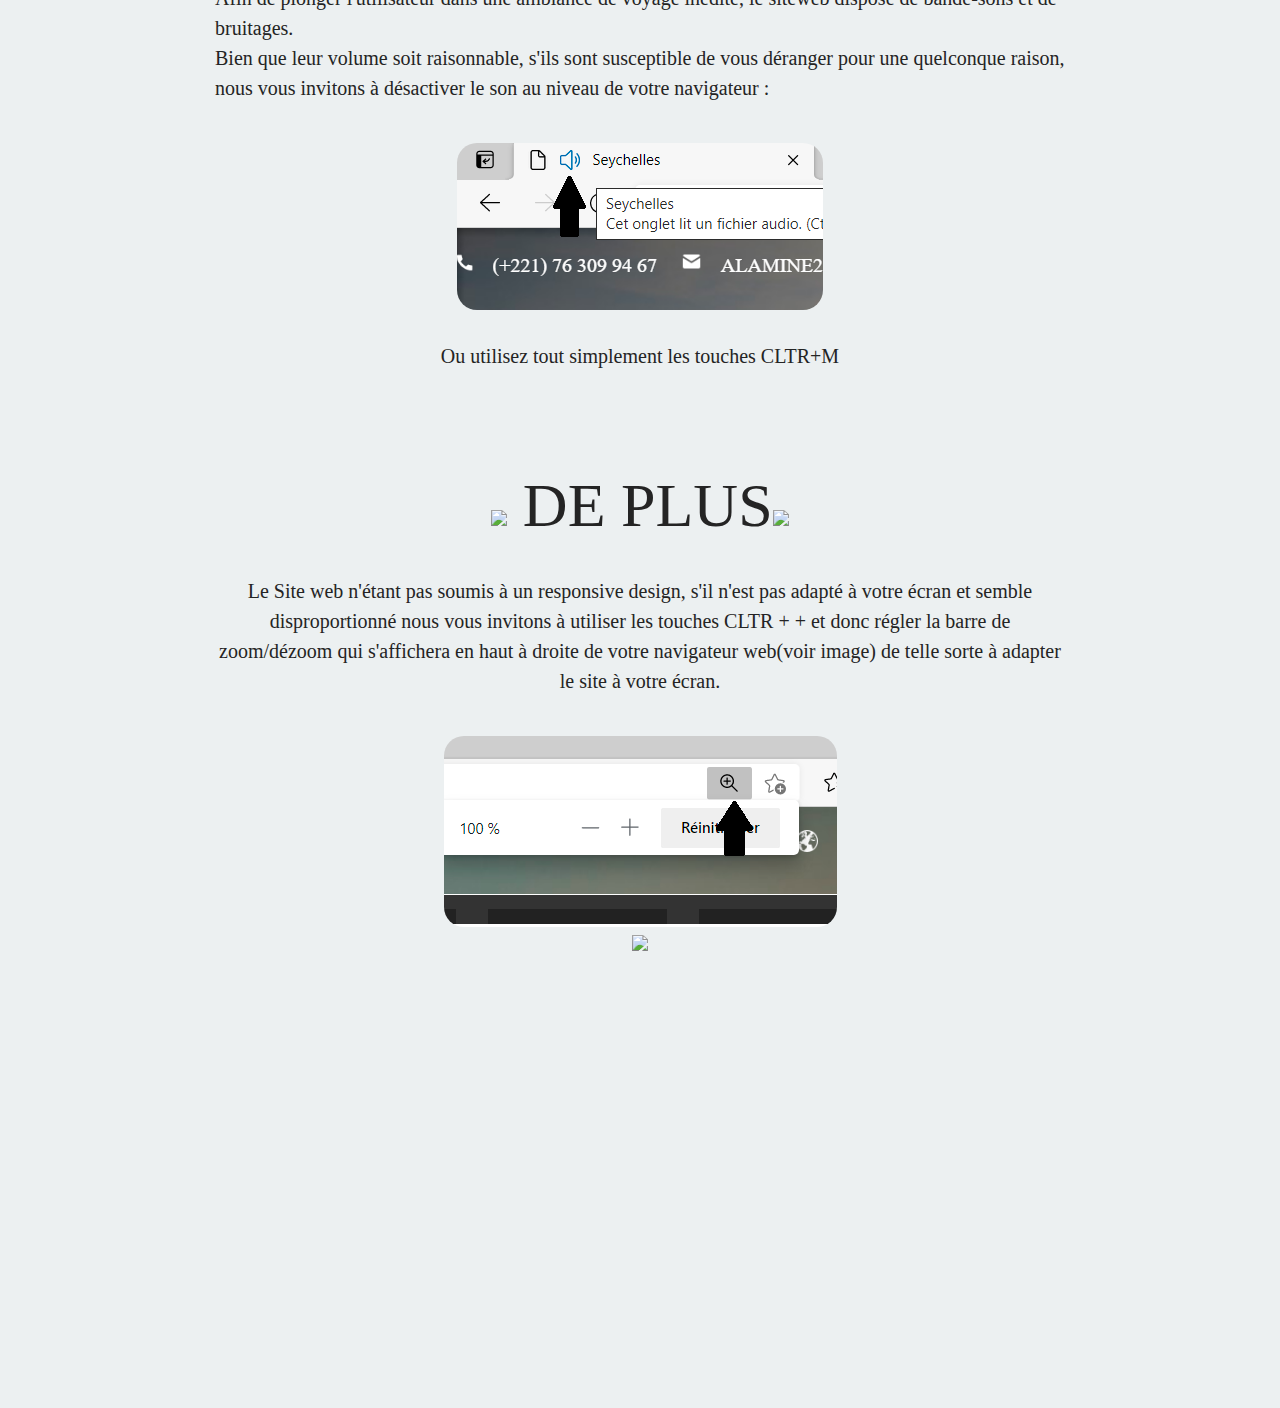
==== commit b1d23f49: "Update index.html" ====
--- a/index.html
+++ b/index.html
@@ -106,11 +106,11 @@
   	<p>Afin de plonger l'utilisateur dans une ambiance de voyage inédite, le siteweb dispose de bande-sons et de bruitages.<br>Bien que leur volume soit raisonnable, s'ils sont susceptible de vous déranger pour une quelconque raison, nous vous invitons à désactiver le son au niveau de votre navigateur :</p>
   	<center><img class="attention" src="attention.png"><center>
   	<br><p>Ou utilisez tout simplement les touches CLTR+M</p><br><br><img src="https://img.icons8.com/fluent/48/000000/box-important.png"><span class="ATTENTION">
-		DE PLUS,</span><img src="https://img.icons8.com/fluent/48/000000/box-important.png"><br><br><p>Le Site web n'étant pas soumis à un responsive design, s'il n'est pas
+		DE PLUS</span><img src="https://img.icons8.com/fluent/48/000000/box-important.png"><br><br><p>Le Site web n'étant pas soumis à un responsive design, s'il n'est pas
 adapté à votre écran et semble disproportionné nous vous invitons à utiliser les touches CLTR + + et donc régler la barre de zoom/dézoom qui s'affichera en haut à droite de votre navigateur web(voir image)
 de telle sorte à adapter le site à votre écran.</p> <center><img class="attention" src="zoom.png"><center>
 </div>
-  <center><img class="plane" src="https://img.icons8.com/cute-clipart/64/000000/airplane-mode-on.png"/></center
+  <center><img src="https://img.icons8.com/cute-clipart/64/000000/airplane-mode-on.png"/></center
  </main>
 
 <footer class="fixed_footer">
